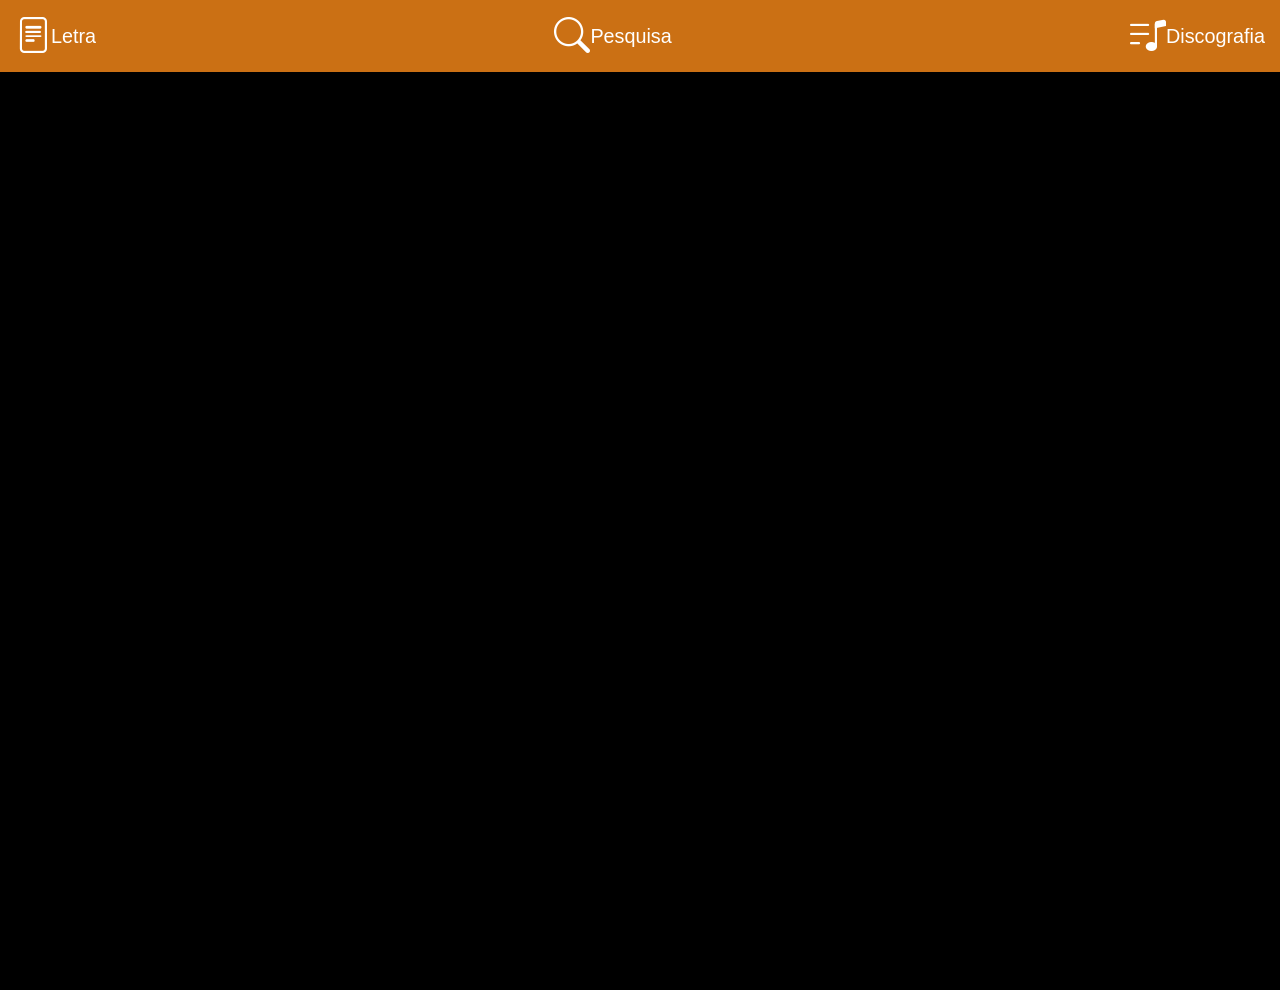
==== index.html @ f43e4e75 "temaOrange" ====
<!DOCTYPE html>
<html lang="en">
<head>
    <meta charset="UTF-8">
    <meta http-equiv="X-UA-Compatible" content="IE=edge">
    <meta name="viewport" content="width=device-width, initial-scale=1, maximum-scale=1, user-scalable=no">
    <title>Setlist Pro</title>
    <link rel="stylesheet" href="css/style.css">
    <link rel="manifest" href="manifest.json" />

    
<link rel="icon" type="image/png" href="favicon.png" /></head>

<body>
    <div id="logoPng" class="logo" >
            <img src="./imgs/start.gif"  style="width: auto ;filter: saturate(0.5);">
        </div>
    <header class="flex between">
        <button id="btnMenuA" target="menuA" class="btn">
            <!--<img src="[data-uri]" class="doc">-->
            <i class="bi bi-file-text a2"></i>
            <span>Letra</span>
        </button>
    
        <button  id="btnMenuC" target="menuC"  class="btn">
            <!--<img src="[data-uri]" class="advSearch">-->
            <i class="bi bi-search a2"></i>
            <span>Pesquisa</span>
        </button>

        <button  id="btnMenuB" target="menuB"  class="btn">
        <!-- <img src="[data-uri]" class="discog">-->
        <i class="bi bi-music-note-list a2"></i>
            <a>Discografia</a>
        </button>
    </header>


        

    <main>


        <div id="myProgress" >
            <div id="myBar"></div>
        </div>
        
        <menu id="menuA">
        
            <div class="painel fundoGradiente">
                <div class="flex between alignCenter" style="padding: 0 2vh;">
                
                    <button class="btn flex gap1" target="listaMusicas" id="btnSetList">
                        <!--<img src="[data-uri]" class="setList">-->
                
                        <i class="bi bi-list-check a2"></i>
                        <a class="lbl">Lista</a>
                    </button> 
                    <input hidden type="button" id="listObserver">
                    <div class="reticent" style="text-align: center; ">
                        <label class="a1"  id="titulo" for="scroll-container" style="text-wrap-mode:nowrap;"></label>
                    </div>

                

                    <button class="btn flex gap1" target="config" id="btnConfig">
                        <a class="lbl">Config</a>
                        <!--<img src="[data-uri]" class="config">-->
                        <i class="bi bi-gear a2"></i>
                    </button>

                </div>  
            </div>

            <div id="listaMusicas" class="grid1 sideBox left ">
            </div>

            <div class="sideBox right" id="config" >
                
                <div id="fonteContainer" class="fonteContainer configContainer w75">
                    <label for="fonte">Fonte</label>
                    <input  target='infoLetra' type="range" class="w100" id='fonte' step="0.1" min='1.5'  max="5" value="1.5">      
                </div>
                
                <!--
                <div id="rolagem" class="fonteContainer">
                    <label for="tempo">Rolagem</label>
                    <input target="scroll-text" type="range" class="" id='velocidade' step="0.1" min='0.1'  max="10" value="0.1">
                </div>
                -->

                <div id="tabulacao" class="fonteContainer configContainer w75">
                    <label for="colunas">Colunas</label>
                    <input target="infoLetra" type="range" class="w100" value='1' id='colunas' step="1" min='1'  max="3" >
                </div>  
                
                <div class="fonteContainer configContainer w75">
                
                    <div id="alignTool" class=" flex central">
                        <button target="infoLetra" class="setAlign" value="start" > <i class="bi bi-text-left a2"></i></button> 
                        <button  target="infoLetra" class="setAlign" value="center">  <i class="bi bi-text-center a2"></i></button> 
                        <button target="infoLetra" class="setAlign" value="end">  <i class="bi bi-text-right a2"></i></button> 
                    </div> 
            </div>
                
                <div id="loadCloud" class="iconText flex configContainer ">
                    
                    <div id="save" class="iconText configContainer " >
                        <input type="text" id="nomeArquivo" class="off">
                        <button target="" type="button"  id='btnSaveCloud'>
                            <i class="bi bi-cloud-arrow-up a2 colorChroma"></i>
                        </button>
                        <span for="saveCloud" class="">Cloud</span>
                    </div>  
                    
                    <div class="iconText configContainer">
                        <button target="" type="button"  id='btnLoadCloud'>
                            <i class="bi bi-cloud-arrow-down a2"></i>
                        </button>
                        <span>Load</span>
                    </div>

                    <div id="export" class="iconText configContainer a2">
                        <button type="button"  id='btnExport'>
                            <i class="bi bi-filetype-json a2"></i>
                        </button>
                        <span for="export">Export</span>
                    </div>  
                </div>
                    
                <div id="load" class="iconText configContainer" style="display: none;">
                    
                    <button target="dataLoad" type="button"  id='btnUpload'>
                        <i class="bi bi-cloud-arrow-up-fill a3"></i>
                    </button>
                        <div hidden> 
                            <input id='inputFile' type="file">
                        </div>
                    <label for="save">Load File</label>    
                </div>  
                
            </div>

            <div id="scroll-container">
                <div class="slideControll">
                    <button id="btnLastSong" class="back" value="Back">
                        <i class="bi bi-caret-left-fill a4"></i>
                    </button>
                    <button id="btnNextSong" class="forward" value="Go">
                        <i class="bi bi-caret-right-fill a4"></i>
                    </button>
                </div>
                <pre id="infoLetra" class=""></pre>
                <pre id="letraAtual" class="zoomable"></pre>
            </div>
        </menu>  

        <menu id="menuB">
        
            <fieldset>
                <legend hidden>Discografia</legend>
                <div class="box-pesquisa">
                    <input target = 'divArtistas' class="inputPesquisa rad5 fundoGradiente" type="text" placeholder="artista">
                    <button id="btnBolt2" class="bi bi-arrow-right-circle-fill bolt" value=0 target="menuB">
                    </button>
                    <input hidden class="inputPesquisa" id="musica" type="text" placeholder="artista musica"> 
                </div>

                <div class="wrapper grid1">
                    <!--pesquisa e botoes-->
                    <div id="painelDiscog" class="flex central">
                            <button class="btnToggle"target="divArtistas" id="btnListaArt">
                            <!--<img src="[data-uri]" class="list">-->
                            <i class="bi bi-list-check a2"></i>
                            </button> 
                            <button class="btnToggle"target="listaDiscos" id="discog">
                            <!--<img src="[data-uri]" class="disc">-->
                                <i class="bi bi-vinyl a2"></i>
                            </button>
                            <button class="btnToggle"target="discoBox" id="btnAlbSongs">
                                <i class="bi bi-music-note a2"></i>
                                <!--<img src="[data-uri]" class="discog">-->
                            </button>
                        </div>
                <!-- -->
            
                    <fieldset id="divArtistas" class="rad1 accord scrollY">
                        <legend class=" bi sombra bi-magic flex gap1 a1 "> Artistas</legend>
                        <div id="listaArtistas" class="fundoGradiente"></div>
                    </fieldset>

                
                    <fieldset id="listaDiscos" class="accord" >
                        <legend class=" bi bi-disc sombra flex gap1 a1" id="labelDiscos"> Discos</legend>
                        <div id="discos" class=" rad1">
                        </div>
                    </fieldset>


                    <fieldset id="discoBox" class="discoBox accord " >
                        
                            <legend id="infoMus" class="typing sombra  bi-list a1 ">Faixas</legend>
                            <img src="" class="miniEncarte sombra pos-abs m2" id="infoAlb">
                        
                        <div id="albSongs" class="discoBox"></div>
                    </fieldset>

                </div>
            
            </fieldset>   
        </menu>

        <menu id="menuC">
            <div class="lista">
            <fieldset>
                <legend hidden>Busca Avançada</legend>
                    <div class="box-pesquisa">
                        <input target="trackSugestions" class="pesquisa rad5 fundoGradiente" id="trackMus" type="text" placeholder="artista e musica"> 
                        <button class='bi bi-arrow-right-circle-fill bolt'id="btnBolt" value=0 target="menuB">
                            
                        </button>
                    </div>
                <ul id="trackSugestions" class="sideBox center rad1"></ul>
            </fieldset>
            </div>
        </menu>
    </main>

    <footer>
    </footer>
<script type='module' src="js/index.mjs"></script>      


<script src="https://cdn.jsdelivr.net/npm/@panzoom/panzoom@latest/dist/panzoom.min.js"></script>
 
</body>
</html>
---- css/style.css ----
@import url(animation.css);
@import url(elements.css);
@import url(letra.css);
@import url(tema.css);
@import url(layout.css);

:root{
    --header:6svh;
    --top: 16svh; /* alt header +  alt menu + 2*paddings */
    --topSides: calc(var(--top) + 8vw);
    --topInfo: calc(var(--top) + var(--topSides) ); /*mistura medidas de vh e vw*/
    
    /*
    --fundoA: #4d7a8d;
    --fundoB: rgb(35, 33, 33);
    --active: #64bbe0;
    --fundoC: #000000;
    --fundoD: #1c2b38;
    --shadowA: #71aac381;
    --colorA: var(--fundoA);
    --colorB: white;
    */

    --fundoA: #ba6210;
    --fundoB: rgb(35, 33, 33);
    --active: #ffffff;
    --fundoC: #000000;
    --fundoD: #cb7014;
    --shadowA: #71aac381;
    --colorA: var(--fundoA);
    --colorB: white;

   --width:90%;
}



.pos-abs{
    position: absolute;
}

.pos-rel{
    position: relative;
}

.banda{
    margin:1vh;
}

.banda:hover{

    color: var(--active);
    cursor: pointer;
}


.sombra{

    filter: drop-shadow(2px 4px 6px black);
}

.bgNone{
    background: none !important;
}

input{
    accent-color: rgba(214, 214, 204, 0.698);
}

::-webkit-input-placeholder{
    color: var(--colorB);
 filter: brightness(0.8);
 font-style: italic;
}

::-ms-input-placeholder { /* Edge 12 -18 */
    color: var(--colorB);
    filter: brightness(0.8);
    font-style: italic;
}

legend{

      padding: 3px;
    border-radius: 5px;
    width: fit-content;
    padding: 10px;
}

header{

    
     background-color: var(--fundoD);
   
    height: var(--header);
    padding: 1svh;
     text-align: center;

     z-index: 2;
     position: relative;
}

main > menu{
    margin:0 ;
    height: 100%;
    display: none;
    padding: 0;
   background: linear-gradient(145deg, var(--fundoB), var(--fundoC));
    color: white;


}

footer{
    bottom: 0;
    /* position: fixed; */
    /* width: 100%; */
    color: white;
    display: grid;
    grid-template-columns: 1fr 1fr;
    justify-content: center;
    padding: 1vh;
}

footer > div{
    display: flex;
    gap: 1vh;
    justify-self: center;
    text-align: center;
}

input{
    border-radius: 4px;
}

fieldset{
    border:none;
    /*
    border-radius: 4px;
    border-color: var(--fundoD);
    */
}

#myProgress {
    display: none;
    width: 100%;
    background-color: var(--colorA);
  }
  
  #myBar {
    width: 1%;
    height: 30px;
    background-color: var(--colorB);
    text-align: center;
  }

  #myBar > a{
    text-align: center;
    place-items: center;
    vertical-align: -webkit-baseline-middle;
    color:var(--active);
    
  }

  #myProgress.on{
    display: block;
  }

@media (max-width:400px){

    footer > div{
        display: grid;
        /* grid-template-columns: 1fr 1fr; */
        /* gap: 1vh; */
        justify-self: center;
        text-align: center;
        padding: 1vh;
    }

    footer{
        bottom: 0;
         color: white;
        display: grid;
        justify-content: center;
        padding: 1vh;
    }
}
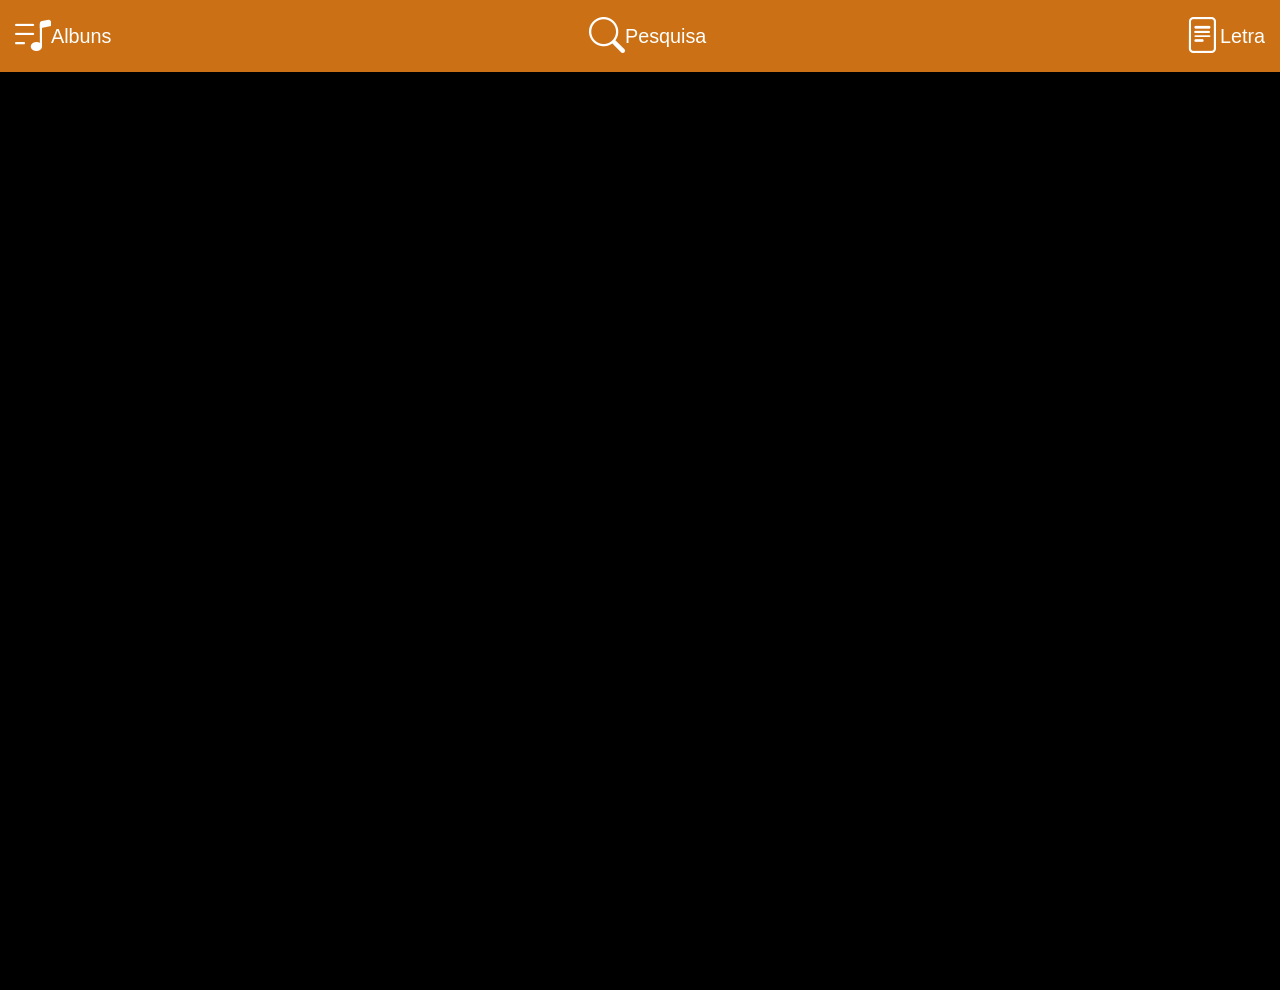
==== commit d691961b: "temaOrange2" ====
--- a/index.html
+++ b/index.html
@@ -16,22 +16,24 @@
             <img src="./imgs/start.gif"  style="width: auto ;filter: saturate(0.5);">
         </div>
     <header class="flex between">
-        <button id="btnMenuA" target="menuA" class="btn">
-            <!--<img src="[data-uri]" class="doc">-->
-            <i class="bi bi-file-text a2"></i>
-            <span>Letra</span>
+
+    
+        
+
+        <button  id="btnMenuB" target="menuB"  class="btn">
+        <!-- <img src="[data-uri]" class="discog">-->
+        <i class="bi bi-music-note-list a2"></i>
+            <a>Albuns</a>
         </button>
-    
-        <button  id="btnMenuC" target="menuC"  class="btn">
+<button  id="btnMenuC" target="menuC"  class="btn">
             <!--<img src="[data-uri]" class="advSearch">-->
             <i class="bi bi-search a2"></i>
             <span>Pesquisa</span>
         </button>
-
-        <button  id="btnMenuB" target="menuB"  class="btn">
-        <!-- <img src="[data-uri]" class="discog">-->
-        <i class="bi bi-music-note-list a2"></i>
-            <a>Discografia</a>
+                <button id="btnMenuA" target="menuA" class="btn">
+            <!--<img src="[data-uri]" class="doc">-->
+            <i class="bi bi-file-text a2"></i>
+            <span>Letra</span>
         </button>
     </header>
 
@@ -200,7 +202,7 @@
                     <fieldset id="discoBox" class="discoBox accord " >
                         
                             <legend id="infoMus" class="typing sombra  bi-list a1 ">Faixas</legend>
-                            <img src="" class="miniEncarte sombra pos-abs m2" id="infoAlb">
+                            <img src="" class="miniEncarte sombra pos-abs " id="infoAlb">
                         
                         <div id="albSongs" class="discoBox"></div>
                     </fieldset>
--- a/css/style.css
+++ b/css/style.css
@@ -24,7 +24,7 @@
 
     --fundoA: #ba6210;
     --fundoB: rgb(35, 33, 33);
-    --active: #ffffff;
+    --active: #15de3a;
     --fundoC: #000000;
     --fundoD: #cb7014;
     --shadowA: #71aac381;
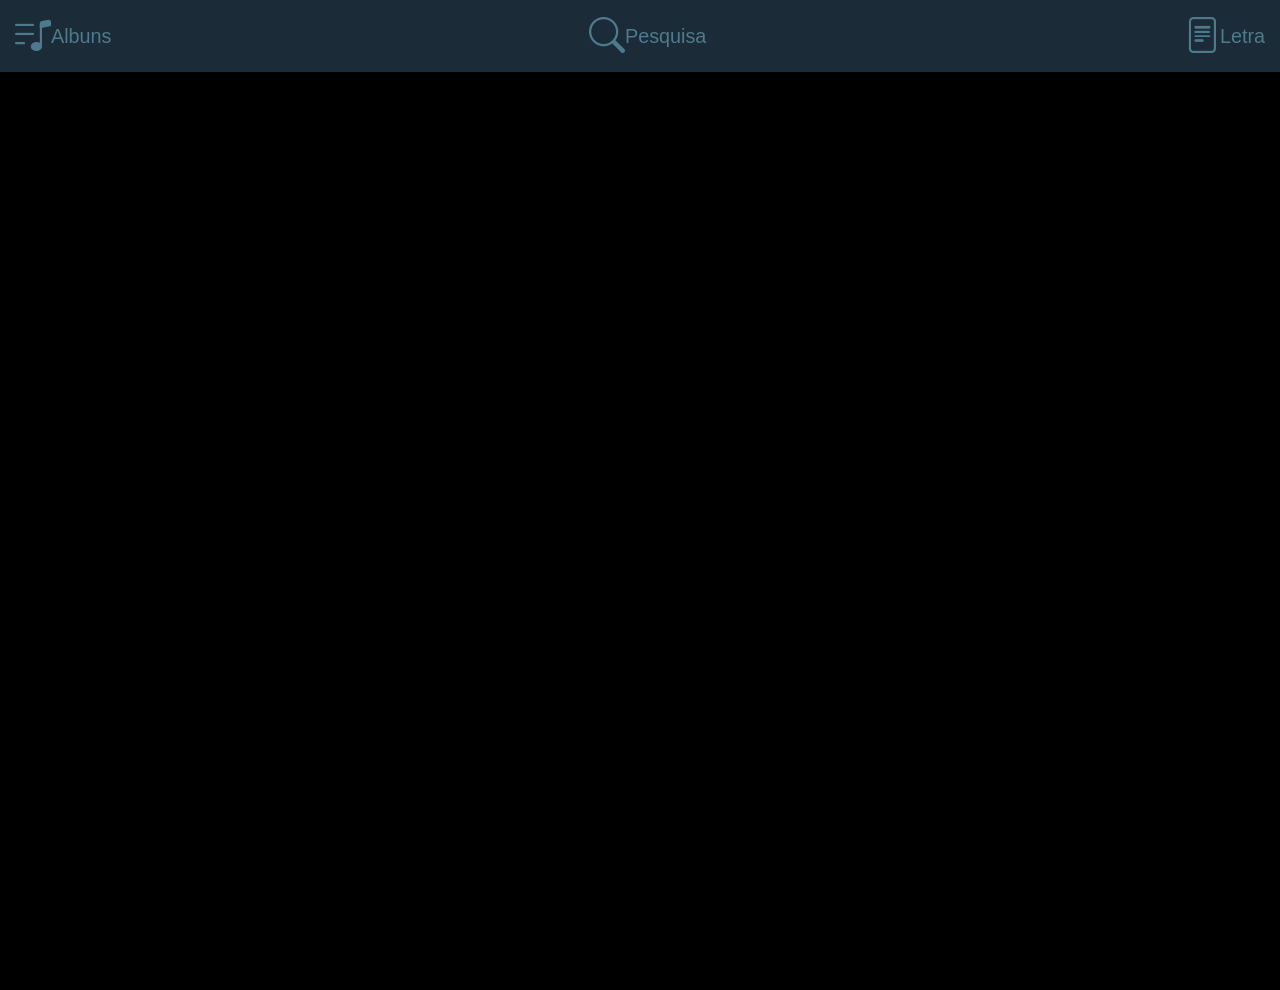
==== commit 504b0a24: "temaOrig" ====
--- a/index.html
+++ b/index.html
@@ -159,7 +159,7 @@
 
         <menu id="menuB">
         
-            <fieldset>
+            <div>
                 <legend hidden>Discografia</legend>
                 <div class="box-pesquisa">
                     <input target = 'divArtistas' class="inputPesquisa rad5 fundoGradiente" type="text" placeholder="artista">
@@ -170,51 +170,51 @@
 
                 <div class="wrapper grid1">
                     <!--pesquisa e botoes-->
-                    <div id="painelDiscog" class="flex central">
+                    <div id="painelDiscog" class="flex justEven p2 gap1">
                             <button class="btnToggle"target="divArtistas" id="btnListaArt">
                             <!--<img src="[data-uri]" class="list">-->
-                            <i class="bi bi-list-check a2"></i>
+                            <i class="bi bi-person ">Artistas</i>
                             </button> 
                             <button class="btnToggle"target="listaDiscos" id="discog">
                             <!--<img src="[data-uri]" class="disc">-->
-                                <i class="bi bi-vinyl a2"></i>
+                                <i class="bi bi-vinyl "> Discos</i>
                             </button>
                             <button class="btnToggle"target="discoBox" id="btnAlbSongs">
-                                <i class="bi bi-music-note a2"></i>
+                                <i class="bi bi-music-note ">Faixas</i>
                                 <!--<img src="[data-uri]" class="discog">-->
                             </button>
                         </div>
                 <!-- -->
             
-                    <fieldset id="divArtistas" class="rad1 accord scrollY">
-                        <legend class=" bi sombra bi-magic flex gap1 a1 "> Artistas</legend>
-                        <div id="listaArtistas" class="fundoGradiente"></div>
+                    <fieldset id="divArtistas" class=" accord scrollY p0">
+                        <legend class="off w100 bi  sombra bi-magic flex gap1 a1 "> Artistas</legend>
+                        <div id="listaArtistas" class="p2"></div>
                     </fieldset>
 
                 
-                    <fieldset id="listaDiscos" class="accord" >
-                        <legend class=" bi bi-disc sombra flex gap1 a1" id="labelDiscos"> Discos</legend>
-                        <div id="discos" class=" rad1">
+                    <div id="listaDiscos" class="accord" >
+                        <legend class="w100  bi bi-disc sombra flex gap1 a1" id="labelDiscos"> Discos</legend>
+                        <div id="discos" class="p2 rad1">
                         </div>
-                    </fieldset>
-
-
-                    <fieldset id="discoBox" class="discoBox accord " >
+                    </div>
+
+
+                    <div id="discoBox" class=" discoBox accord " >
                         
-                            <legend id="infoMus" class="typing sombra  bi-list a1 ">Faixas</legend>
-                            <img src="" class="miniEncarte sombra pos-abs " id="infoAlb">
+                            <legend id="infoMus" class="w100 typing sombra  bi-music-note a1 ">Faixas</legend>
+                            <img src="" class="p2 miniEncarte sombra pos-abs " id="infoAlb">
                         
-                        <div id="albSongs" class="discoBox"></div>
-                    </fieldset>
+                        <div id="albSongs" class="p2 discoBox"></div>
+                    </div>
 
                 </div>
             
-            </fieldset>   
+            </div>   
         </menu>
 
         <menu id="menuC">
             <div class="lista">
-            <fieldset>
+            <div>
                 <legend hidden>Busca Avançada</legend>
                     <div class="box-pesquisa">
                         <input target="trackSugestions" class="pesquisa rad5 fundoGradiente" id="trackMus" type="text" placeholder="artista e musica"> 
@@ -222,8 +222,8 @@
                             
                         </button>
                     </div>
-                <ul id="trackSugestions" class="sideBox center rad1"></ul>
-            </fieldset>
+                <ul id="trackSugestions" class="sideBox rad5 center rad1"></ul>
+                </div>
             </div>
         </menu>
     </main>
--- a/css/style.css
+++ b/css/style.css
@@ -11,7 +11,7 @@
     --topSides: calc(var(--top) + 8vw);
     --topInfo: calc(var(--top) + var(--topSides) ); /*mistura medidas de vh e vw*/
     
-    /*
+    
     --fundoA: #4d7a8d;
     --fundoB: rgb(35, 33, 33);
     --active: #64bbe0;
@@ -20,16 +20,8 @@
     --shadowA: #71aac381;
     --colorA: var(--fundoA);
     --colorB: white;
-    */
+    
 
-    --fundoA: #ba6210;
-    --fundoB: rgb(35, 33, 33);
-    --active: #15de3a;
-    --fundoC: #000000;
-    --fundoD: #cb7014;
-    --shadowA: #71aac381;
-    --colorA: var(--fundoA);
-    --colorB: white;
 
    --width:90%;
 }
@@ -44,15 +36,7 @@
     position: relative;
 }
 
-.banda{
-    margin:1vh;
-}
 
-.banda:hover{
-
-    color: var(--active);
-    cursor: pointer;
-}
 
 
 .sombra{
@@ -136,6 +120,7 @@
 
 fieldset{
     border:none;
+    margin: 0;
     /*
     border-radius: 4px;
     border-color: var(--fundoD);
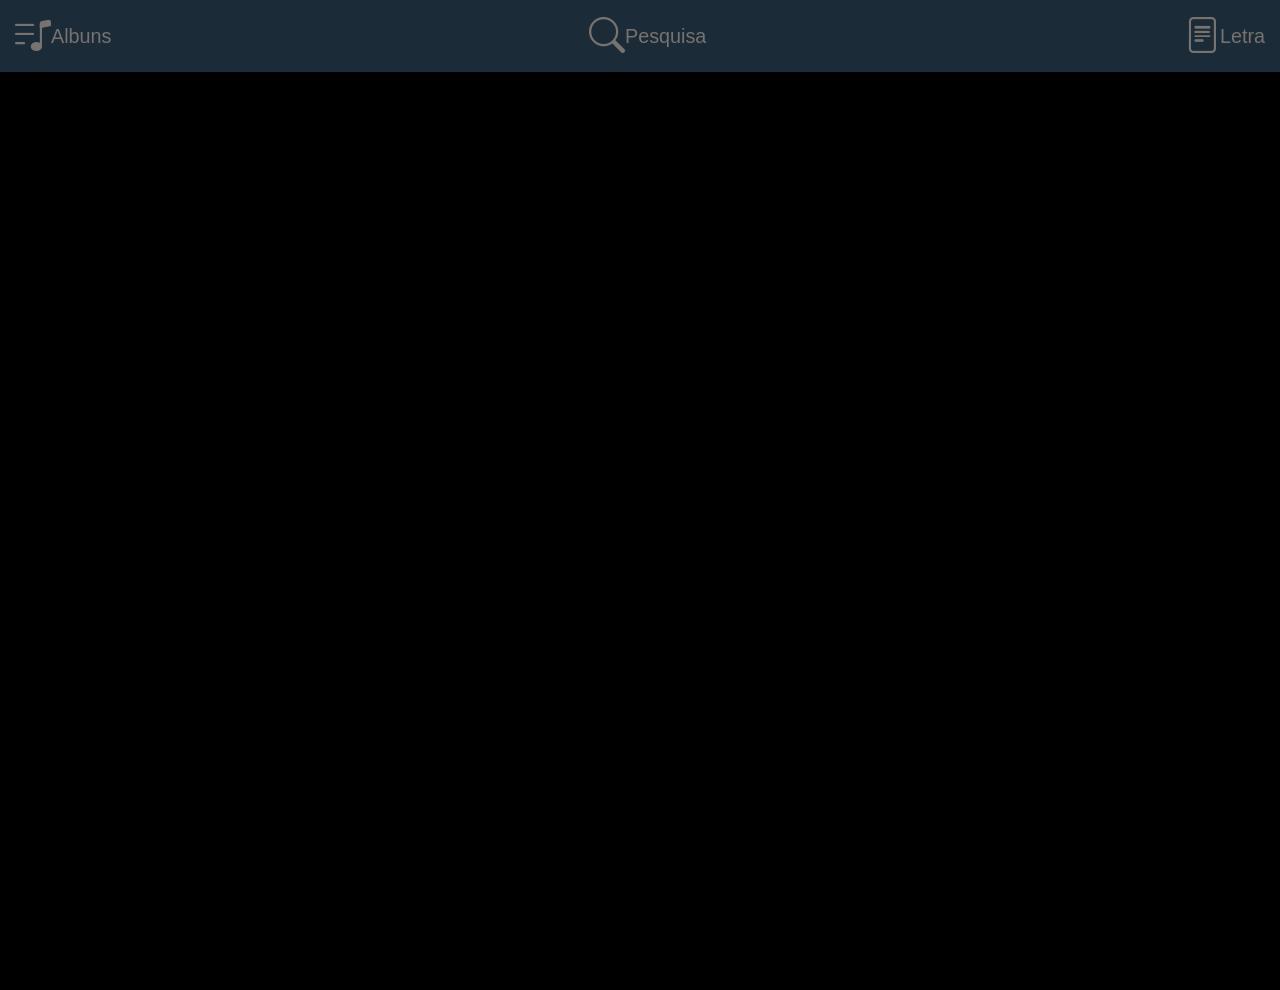
==== commit 410f9d78: "temaOrig1" ====
--- a/index.html
+++ b/index.html
@@ -201,10 +201,15 @@
 
                     <div id="discoBox" class=" discoBox accord " >
                         
-                            <legend id="infoMus" class="w100 typing sombra  bi-music-note a1 ">Faixas</legend>
-                            <img src="" class="p2 miniEncarte sombra pos-abs " id="infoAlb">
+                        <legend id="infoMus" class="w100 typing sombra  bi-music-note a1 ">Faixas</legend>
                         
-                        <div id="albSongs" class="p2 discoBox"></div>
+                        <div class="flex justAround scrollY">
+                            <div style="align-content: center; height: fit-content; margin-top: 2vh;">
+                                    <img src="" class="miniEncarte sombra  " id="infoAlb">
+                            </div>
+                            
+                            <div id="albSongs" class=" discoBox"></div>
+                        </div>
                     </div>
 
                 </div>
--- a/css/style.css
+++ b/css/style.css
@@ -12,7 +12,7 @@
     --topInfo: calc(var(--top) + var(--topSides) ); /*mistura medidas de vh e vw*/
     
     
-    --fundoA: #4d7a8d;
+    --fundoA: #767370;
     --fundoB: rgb(35, 33, 33);
     --active: #64bbe0;
     --fundoC: #000000;
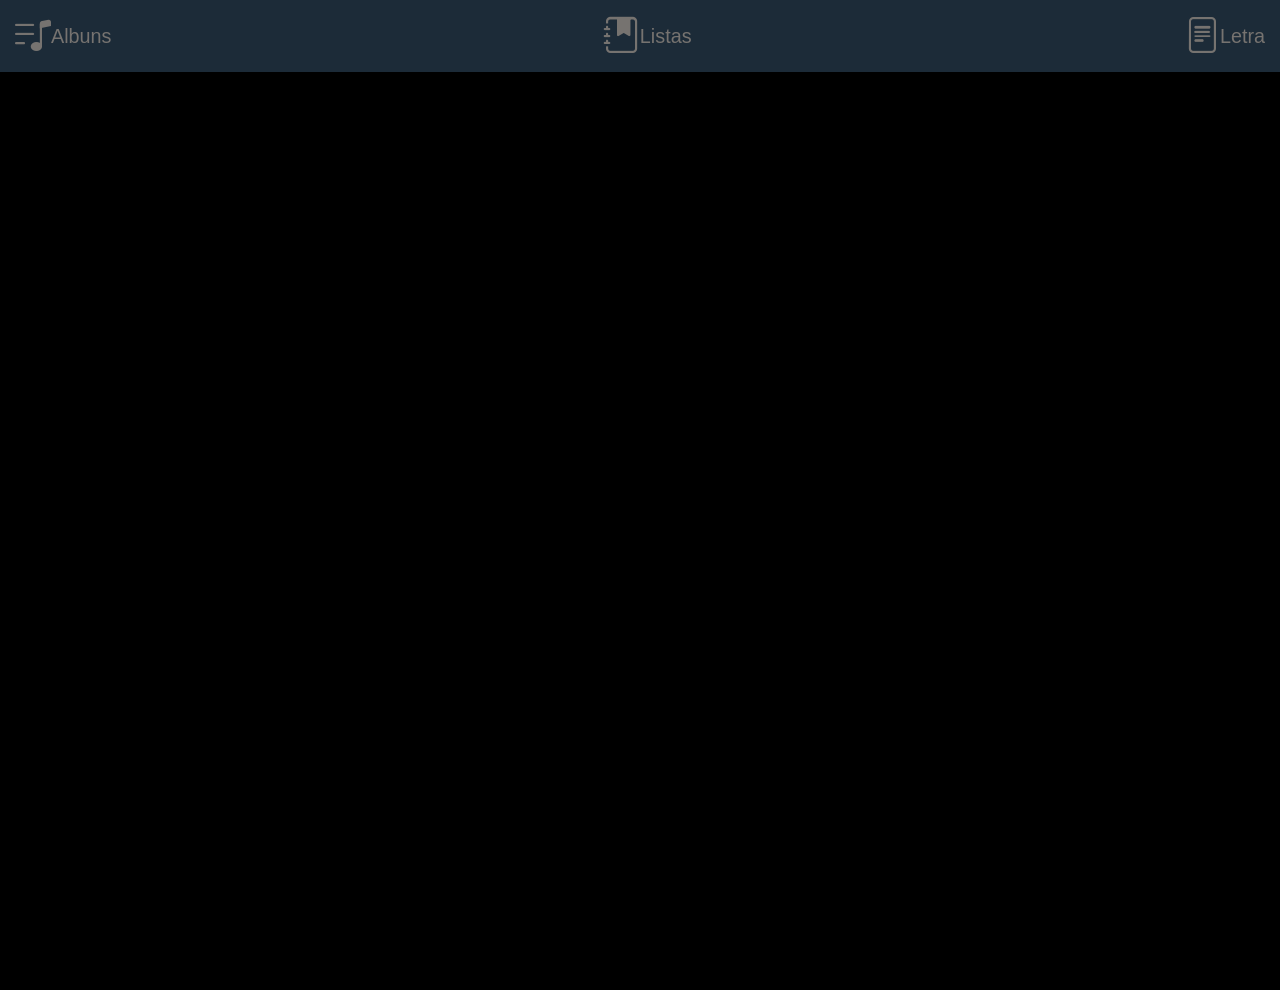
==== commit bee559a5: "temaOrig3" ====
--- a/index.html
+++ b/index.html
@@ -25,10 +25,10 @@
         <i class="bi bi-music-note-list a2"></i>
             <a>Albuns</a>
         </button>
-<button  id="btnMenuC" target="menuC"  class="btn">
+        <button  id="btnMenuC" target="menuC"  class="btn">
             <!--<img src="[data-uri]" class="advSearch">-->
-            <i class="bi bi-search a2"></i>
-            <span>Pesquisa</span>
+            <i class="bi bi-journal-bookmark-fill a2"></i>
+            <span>Listas</span>
         </button>
                 <button id="btnMenuA" target="menuA" class="btn">
             <!--<img src="[data-uri]" class="doc">-->
@@ -55,8 +55,8 @@
                     <button class="btn flex gap1" target="listaMusicas" id="btnSetList">
                         <!--<img src="[data-uri]" class="setList">-->
                 
-                        <i class="bi bi-list-check a2"></i>
-                        <a class="lbl">Lista</a>
+                        <i class="bi bi-file-earmark-music-fill a2"></i>
+                        <a class="lbl">SetList</a>
                     </button> 
                     <input hidden type="button" id="listObserver">
                     <div class="reticent" style="text-align: center; ">
@@ -105,41 +105,7 @@
                     </div> 
             </div>
                 
-                <div id="loadCloud" class="iconText flex configContainer ">
-                    
-                    <div id="save" class="iconText configContainer " >
-                        <input type="text" id="nomeArquivo" class="off">
-                        <button target="" type="button"  id='btnSaveCloud'>
-                            <i class="bi bi-cloud-arrow-up a2 colorChroma"></i>
-                        </button>
-                        <span for="saveCloud" class="">Cloud</span>
-                    </div>  
-                    
-                    <div class="iconText configContainer">
-                        <button target="" type="button"  id='btnLoadCloud'>
-                            <i class="bi bi-cloud-arrow-down a2"></i>
-                        </button>
-                        <span>Load</span>
-                    </div>
-
-                    <div id="export" class="iconText configContainer a2">
-                        <button type="button"  id='btnExport'>
-                            <i class="bi bi-filetype-json a2"></i>
-                        </button>
-                        <span for="export">Export</span>
-                    </div>  
-                </div>
-                    
-                <div id="load" class="iconText configContainer" style="display: none;">
-                    
-                    <button target="dataLoad" type="button"  id='btnUpload'>
-                        <i class="bi bi-cloud-arrow-up-fill a3"></i>
-                    </button>
-                        <div hidden> 
-                            <input id='inputFile' type="file">
-                        </div>
-                    <label for="save">Load File</label>    
-                </div>  
+               
                 
             </div>
 
@@ -162,7 +128,7 @@
             <div>
                 <legend hidden>Discografia</legend>
                 <div class="box-pesquisa">
-                    <input target = 'divArtistas' class="inputPesquisa rad5 fundoGradiente" type="text" placeholder="artista">
+                    <input target = 'divArtistas' class="inputPesquisa rad2 fundoGradiente" type="text" placeholder="artista">
                     <button id="btnBolt2" class="bi bi-arrow-right-circle-fill bolt" value=0 target="menuB">
                     </button>
                     <input hidden class="inputPesquisa" id="musica" type="text" placeholder="artista musica"> 
@@ -187,13 +153,13 @@
                 <!-- -->
             
                     <fieldset id="divArtistas" class=" accord scrollY p0">
-                        <legend class="off w100 bi  sombra bi-magic flex gap1 a1 "> Artistas</legend>
+                        <legend class="off w100 bi sombra bi-magic flex  a1 "> Artistas</legend>
                         <div id="listaArtistas" class="p2"></div>
                     </fieldset>
 
                 
                     <div id="listaDiscos" class="accord" >
-                        <legend class="w100  bi bi-disc sombra flex gap1 a1" id="labelDiscos"> Discos</legend>
+                        <legend class="w100  bi bi-vinyl sombra flex gap1 a1" id="labelDiscos"> Discos</legend>
                         <div id="discos" class="p2 rad1">
                         </div>
                     </div>
@@ -218,18 +184,81 @@
         </menu>
 
         <menu id="menuC">
-            <div class="lista">
-            <div>
-                <legend hidden>Busca Avançada</legend>
+            
+            <article class="off">
+                     
                     <div class="box-pesquisa">
-                        <input target="trackSugestions" class="pesquisa rad5 fundoGradiente" id="trackMus" type="text" placeholder="artista e musica"> 
+                        <input target="trackSugestions" class="pesquisa rad2 fundoGradiente" id="trackMus" type="text" placeholder="artista e musica"> 
                         <button class='bi bi-arrow-right-circle-fill bolt'id="btnBolt" value=0 target="menuB">
                             
                         </button>
                     </div>
-                <ul id="trackSugestions" class="sideBox rad5 center rad1"></ul>
-                </div>
-            </div>
+
+                    <ul id="trackSugestions" class="sideBox rad2 center rad1"></ul>
+                </article>
+            
+
+            <article id="listas" class="cardsContainer flex gap1  justAround m2">
+                
+                <div class="listaCard central fundoGradiente">
+                    <div class="card-body">
+                        <h5 class="card-title">SetListA</h5>
+                    </div>
+                </div>
+                
+                <div class="listaCard central fundoGradiente">
+                    <div class="card-body">
+                        <h5 class="card-title">SetListB</h5>
+                    </div>
+                </div>
+                
+                <div class="listaCard central fundoGradiente">
+                    <div class="card-body">
+                        <h5 class="card-title">SetListC</h5>
+                    </div>
+                </div>
+
+            </article>
+
+            <article id='clouds' class="m2 p2">
+                <div id="loadCloud" class="iconText flex configContainer ">
+                    
+                    <div id="save" class="off iconText configContainer " >
+                        <input type="text" id="nomeArquivo" class="off">
+                        <button target="" type="button"  id='btnSaveCloud'>
+                            <i class="bi bi-journal-arrow-up a2 colorChroma"></i>
+                        </button>
+                        <span for="saveCloud" class="">Cloud</span>
+                    </div>  
+                    
+                    <div class="iconText configContainer fundoGradiente rad2 p2">
+                        <button target="" type="button"  id='btnLoadCloud'>
+                            <i class="bi bi-activity a3"></i>
+                        </button>
+                        <span>Update</span>
+                    </div>
+
+                    <div id="export" class="off iconText configContainer a2">
+                        <button type="button"  id='btnExport'>
+                            <i class="bi bi-filetype-json a3"></i>
+                        </button>
+                        <span for="export">Export</span>
+                    </div>  
+                </div>
+                
+                <div id="load" class="iconText configContainer" style="display: none;">
+                
+                <button target="dataLoad" type="button"  id='btnUpload'>
+                    <i class="bi bi-cloud-arrow-up-fill a3"></i>
+                </button>
+                    <div hidden> 
+                        <input id='inputFile' type="file">
+                    </div>
+                <label for="save">Load File</label>    
+                </div>  
+            </article>
+
+
         </menu>
     </main>
 
--- a/css/style.css
+++ b/css/style.css
@@ -66,7 +66,8 @@
 
 legend{
 
-      padding: 3px;
+
+    align-items: center;
     border-radius: 5px;
     width: fit-content;
     padding: 10px;
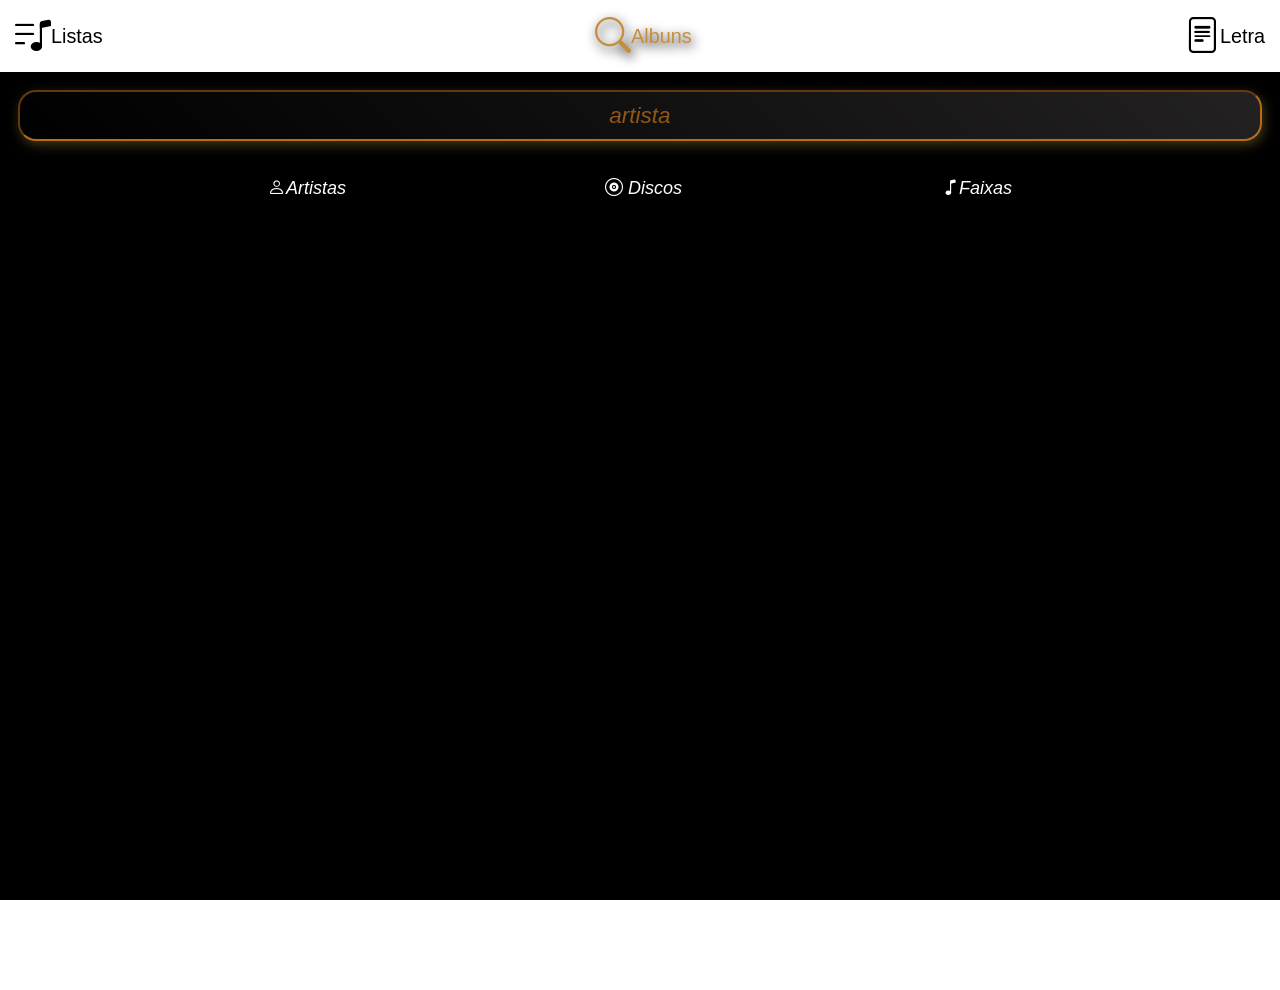
==== commit 51db3636: "refacao" ====
--- a/index.html
+++ b/index.html
@@ -15,258 +15,31 @@
     <div id="logoPng" class="logo" >
             <img src="./imgs/start.gif"  style="width: auto ;filter: saturate(0.5);">
         </div>
-    <header class="flex between">
-
-    
-        
-
-        <button  id="btnMenuB" target="menuB"  class="btn">
-        <!-- <img src="[data-uri]" class="discog">-->
-        <i class="bi bi-music-note-list a2"></i>
-            <a>Albuns</a>
-        </button>
-        <button  id="btnMenuC" target="menuC"  class="btn">
-            <!--<img src="[data-uri]" class="advSearch">-->
-            <i class="bi bi-journal-bookmark-fill a2"></i>
-            <span>Listas</span>
-        </button>
-                <button id="btnMenuA" target="menuA" class="btn">
-            <!--<img src="[data-uri]" class="doc">-->
-            <i class="bi bi-file-text a2"></i>
-            <span>Letra</span>
-        </button>
-    </header>
-
-
-        
+   
+     <header id="mainHeader" class="flex between"></header>
 
     <main>
-
-
+        <!--Barra progresso-->
         <div id="myProgress" >
             <div id="myBar"></div>
         </div>
+
+         <!-- Listas-->
+        <menu id="menuC"></menu>  
+
+        <!-- Albuns-->
+        <menu id="menuB"></menu>
         
-        <menu id="menuA">
-        
-            <div class="painel fundoGradiente">
-                <div class="flex between alignCenter" style="padding: 0 2vh;">
-                
-                    <button class="btn flex gap1" target="listaMusicas" id="btnSetList">
-                        <!--<img src="[data-uri]" class="setList">-->
-                
-                        <i class="bi bi-file-earmark-music-fill a2"></i>
-                        <a class="lbl">SetList</a>
-                    </button> 
-                    <input hidden type="button" id="listObserver">
-                    <div class="reticent" style="text-align: center; ">
-                        <label class="a1"  id="titulo" for="scroll-container" style="text-wrap-mode:nowrap;"></label>
-                    </div>
-
-                
-
-                    <button class="btn flex gap1" target="config" id="btnConfig">
-                        <a class="lbl">Config</a>
-                        <!--<img src="[data-uri]" class="config">-->
-                        <i class="bi bi-gear a2"></i>
-                    </button>
-
-                </div>  
-            </div>
-
-            <div id="listaMusicas" class="grid1 sideBox left ">
-            </div>
-
-            <div class="sideBox right" id="config" >
-                
-                <div id="fonteContainer" class="fonteContainer configContainer w75">
-                    <label for="fonte">Fonte</label>
-                    <input  target='infoLetra' type="range" class="w100" id='fonte' step="0.1" min='1.5'  max="5" value="1.5">      
-                </div>
-                
-                <!--
-                <div id="rolagem" class="fonteContainer">
-                    <label for="tempo">Rolagem</label>
-                    <input target="scroll-text" type="range" class="" id='velocidade' step="0.1" min='0.1'  max="10" value="0.1">
-                </div>
-                -->
-
-                <div id="tabulacao" class="fonteContainer configContainer w75">
-                    <label for="colunas">Colunas</label>
-                    <input target="infoLetra" type="range" class="w100" value='1' id='colunas' step="1" min='1'  max="3" >
-                </div>  
-                
-                <div class="fonteContainer configContainer w75">
-                
-                    <div id="alignTool" class=" flex central">
-                        <button target="infoLetra" class="setAlign" value="start" > <i class="bi bi-text-left a2"></i></button> 
-                        <button  target="infoLetra" class="setAlign" value="center">  <i class="bi bi-text-center a2"></i></button> 
-                        <button target="infoLetra" class="setAlign" value="end">  <i class="bi bi-text-right a2"></i></button> 
-                    </div> 
-            </div>
-                
-               
-                
-            </div>
-
-            <div id="scroll-container">
-                <div class="slideControll">
-                    <button id="btnLastSong" class="back" value="Back">
-                        <i class="bi bi-caret-left-fill a4"></i>
-                    </button>
-                    <button id="btnNextSong" class="forward" value="Go">
-                        <i class="bi bi-caret-right-fill a4"></i>
-                    </button>
-                </div>
-                <pre id="infoLetra" class=""></pre>
-                <pre id="letraAtual" class="zoomable"></pre>
-            </div>
-        </menu>  
-
-        <menu id="menuB">
-        
-            <div>
-                <legend hidden>Discografia</legend>
-                <div class="box-pesquisa">
-                    <input target = 'divArtistas' class="inputPesquisa rad2 fundoGradiente" type="text" placeholder="artista">
-                    <button id="btnBolt2" class="bi bi-arrow-right-circle-fill bolt" value=0 target="menuB">
-                    </button>
-                    <input hidden class="inputPesquisa" id="musica" type="text" placeholder="artista musica"> 
-                </div>
-
-                <div class="wrapper grid1">
-                    <!--pesquisa e botoes-->
-                    <div id="painelDiscog" class="flex justEven p2 gap1">
-                            <button class="btnToggle"target="divArtistas" id="btnListaArt">
-                            <!--<img src="[data-uri]" class="list">-->
-                            <i class="bi bi-person ">Artistas</i>
-                            </button> 
-                            <button class="btnToggle"target="listaDiscos" id="discog">
-                            <!--<img src="[data-uri]" class="disc">-->
-                                <i class="bi bi-vinyl "> Discos</i>
-                            </button>
-                            <button class="btnToggle"target="discoBox" id="btnAlbSongs">
-                                <i class="bi bi-music-note ">Faixas</i>
-                                <!--<img src="[data-uri]" class="discog">-->
-                            </button>
-                        </div>
-                <!-- -->
-            
-                    <fieldset id="divArtistas" class=" accord scrollY p0">
-                        <legend class="off w100 bi sombra bi-magic flex  a1 "> Artistas</legend>
-                        <div id="listaArtistas" class="p2"></div>
-                    </fieldset>
-
-                
-                    <div id="listaDiscos" class="accord" >
-                        <legend class="w100  bi bi-vinyl sombra flex gap1 a1" id="labelDiscos"> Discos</legend>
-                        <div id="discos" class="p2 rad1">
-                        </div>
-                    </div>
-
-
-                    <div id="discoBox" class=" discoBox accord " >
-                        
-                        <legend id="infoMus" class="w100 typing sombra  bi-music-note a1 ">Faixas</legend>
-                        
-                        <div class="flex justAround scrollY">
-                            <div style="align-content: center; height: fit-content; margin-top: 2vh;">
-                                    <img src="" class="miniEncarte sombra  " id="infoAlb">
-                            </div>
-                            
-                            <div id="albSongs" class=" discoBox"></div>
-                        </div>
-                    </div>
-
-                </div>
-            
-            </div>   
-        </menu>
-
-        <menu id="menuC">
-            
-            <article class="off">
-                     
-                    <div class="box-pesquisa">
-                        <input target="trackSugestions" class="pesquisa rad2 fundoGradiente" id="trackMus" type="text" placeholder="artista e musica"> 
-                        <button class='bi bi-arrow-right-circle-fill bolt'id="btnBolt" value=0 target="menuB">
-                            
-                        </button>
-                    </div>
-
-                    <ul id="trackSugestions" class="sideBox rad2 center rad1"></ul>
-                </article>
-            
-
-            <article id="listas" class="cardsContainer flex gap1  justAround m2">
-                
-                <div class="listaCard central fundoGradiente">
-                    <div class="card-body">
-                        <h5 class="card-title">SetListA</h5>
-                    </div>
-                </div>
-                
-                <div class="listaCard central fundoGradiente">
-                    <div class="card-body">
-                        <h5 class="card-title">SetListB</h5>
-                    </div>
-                </div>
-                
-                <div class="listaCard central fundoGradiente">
-                    <div class="card-body">
-                        <h5 class="card-title">SetListC</h5>
-                    </div>
-                </div>
-
-            </article>
-
-            <article id='clouds' class="m2 p2">
-                <div id="loadCloud" class="iconText flex configContainer ">
-                    
-                    <div id="save" class="off iconText configContainer " >
-                        <input type="text" id="nomeArquivo" class="off">
-                        <button target="" type="button"  id='btnSaveCloud'>
-                            <i class="bi bi-journal-arrow-up a2 colorChroma"></i>
-                        </button>
-                        <span for="saveCloud" class="">Cloud</span>
-                    </div>  
-                    
-                    <div class="iconText configContainer fundoGradiente rad2 p2">
-                        <button target="" type="button"  id='btnLoadCloud'>
-                            <i class="bi bi-activity a3"></i>
-                        </button>
-                        <span>Update</span>
-                    </div>
-
-                    <div id="export" class="off iconText configContainer a2">
-                        <button type="button"  id='btnExport'>
-                            <i class="bi bi-filetype-json a3"></i>
-                        </button>
-                        <span for="export">Export</span>
-                    </div>  
-                </div>
-                
-                <div id="load" class="iconText configContainer" style="display: none;">
-                
-                <button target="dataLoad" type="button"  id='btnUpload'>
-                    <i class="bi bi-cloud-arrow-up-fill a3"></i>
-                </button>
-                    <div hidden> 
-                        <input id='inputFile' type="file">
-                    </div>
-                <label for="save">Load File</label>    
-                </div>  
-            </article>
-
-
-        </menu>
+        <!-- Letras-->
+        <menu id="menuA"></menu>
     </main>
 
     <footer>
     </footer>
+
+    <script serviceWorker src="js/service-worker.js"></script>
 <script type='module' src="js/index.mjs"></script>      
-
-
+<script src="https://cdn.jsdelivr.net/npm/swiped-events@latest/dist/swiped-events.min.js"></script>
 <script src="https://cdn.jsdelivr.net/npm/@panzoom/panzoom@latest/dist/panzoom.min.js"></script>
  
 </body>
--- a/css/style.css
+++ b/css/style.css
@@ -4,6 +4,9 @@
 @import url(letra.css);
 @import url(tema.css);
 @import url(layout.css);
+@import url(componentes.css);
+@import url('https://fonts.googleapis.com/css2?family=Cherry+Cream+Soda&display=swap');
+
 
 :root{
     --header:6svh;
@@ -12,18 +15,28 @@
     --topInfo: calc(var(--top) + var(--topSides) ); /*mistura medidas de vh e vw*/
     
     
-    --fundoA: #767370;
+    --fundoA: #f3eeea;
     --fundoB: rgb(35, 33, 33);
-    --active: #64bbe0;
-    --fundoC: #000000;
-    --fundoD: #1c2b38;
-    --shadowA: #71aac381;
+    --active: #c58e3c;
+    --fundoC: #423615;
+    --fundoD: #b66c1b;
+    --shadowA: #132c0a81;
     --colorA: var(--fundoA);
-    --colorB: white;
+    --colorB:var(--fundoB)
     
 
 
    --width:90%;
+}
+
+body{
+    background: linear-gradient(-25deg, 
+        var(--fundoA),
+        var(--colorB), 
+        var(--fundoC), 
+    );
+
+
 }
 
 
@@ -66,7 +79,8 @@
 
 legend{
 
-
+    box-sizing: border-box;
+    line-height: 5vh;
     align-items: center;
     border-radius: 5px;
     width: fit-content;
@@ -76,7 +90,7 @@
 header{
 
     
-     background-color: var(--fundoD);
+     backdrop-filter: saturate(3);
    
     height: var(--header);
     padding: 1svh;
@@ -91,7 +105,10 @@
     height: 100%;
     display: none;
     padding: 0;
-   background: linear-gradient(145deg, var(--fundoB), var(--fundoC));
+
+
+    background: black;
+
     color: white;
 
 
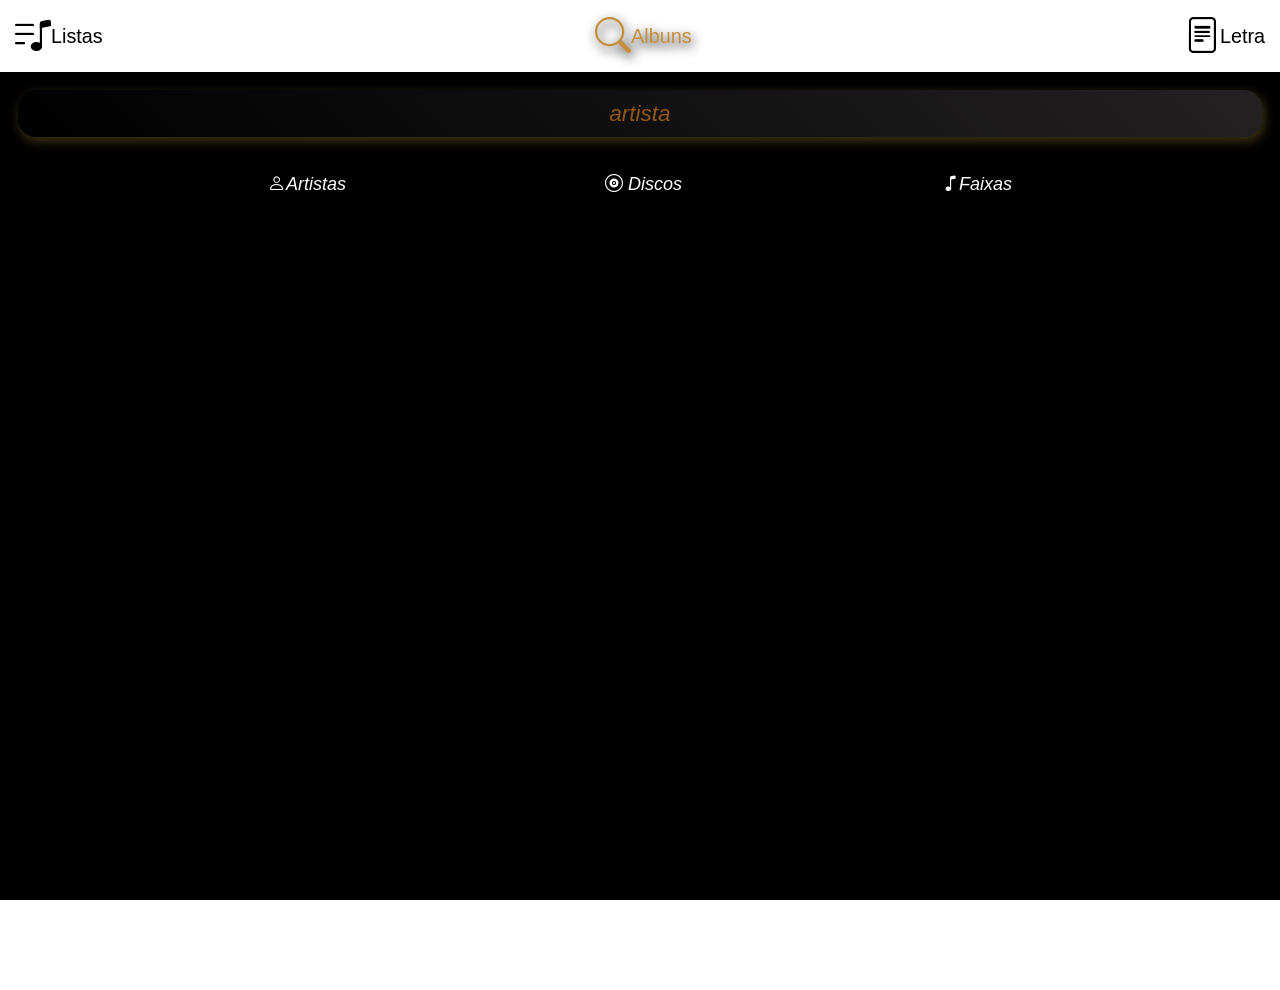
==== commit 8d5f040e: "touch" ====
--- a/index.html
+++ b/index.html
@@ -37,7 +37,7 @@
     <footer>
     </footer>
 
-    <script serviceWorker src="js/service-worker.js"></script>
+<script serviceWorker src="js/service-worker.js"></script>
 <script type='module' src="js/index.mjs"></script>      
 <script src="https://cdn.jsdelivr.net/npm/swiped-events@latest/dist/swiped-events.min.js"></script>
 <script src="https://cdn.jsdelivr.net/npm/@panzoom/panzoom@latest/dist/panzoom.min.js"></script>
